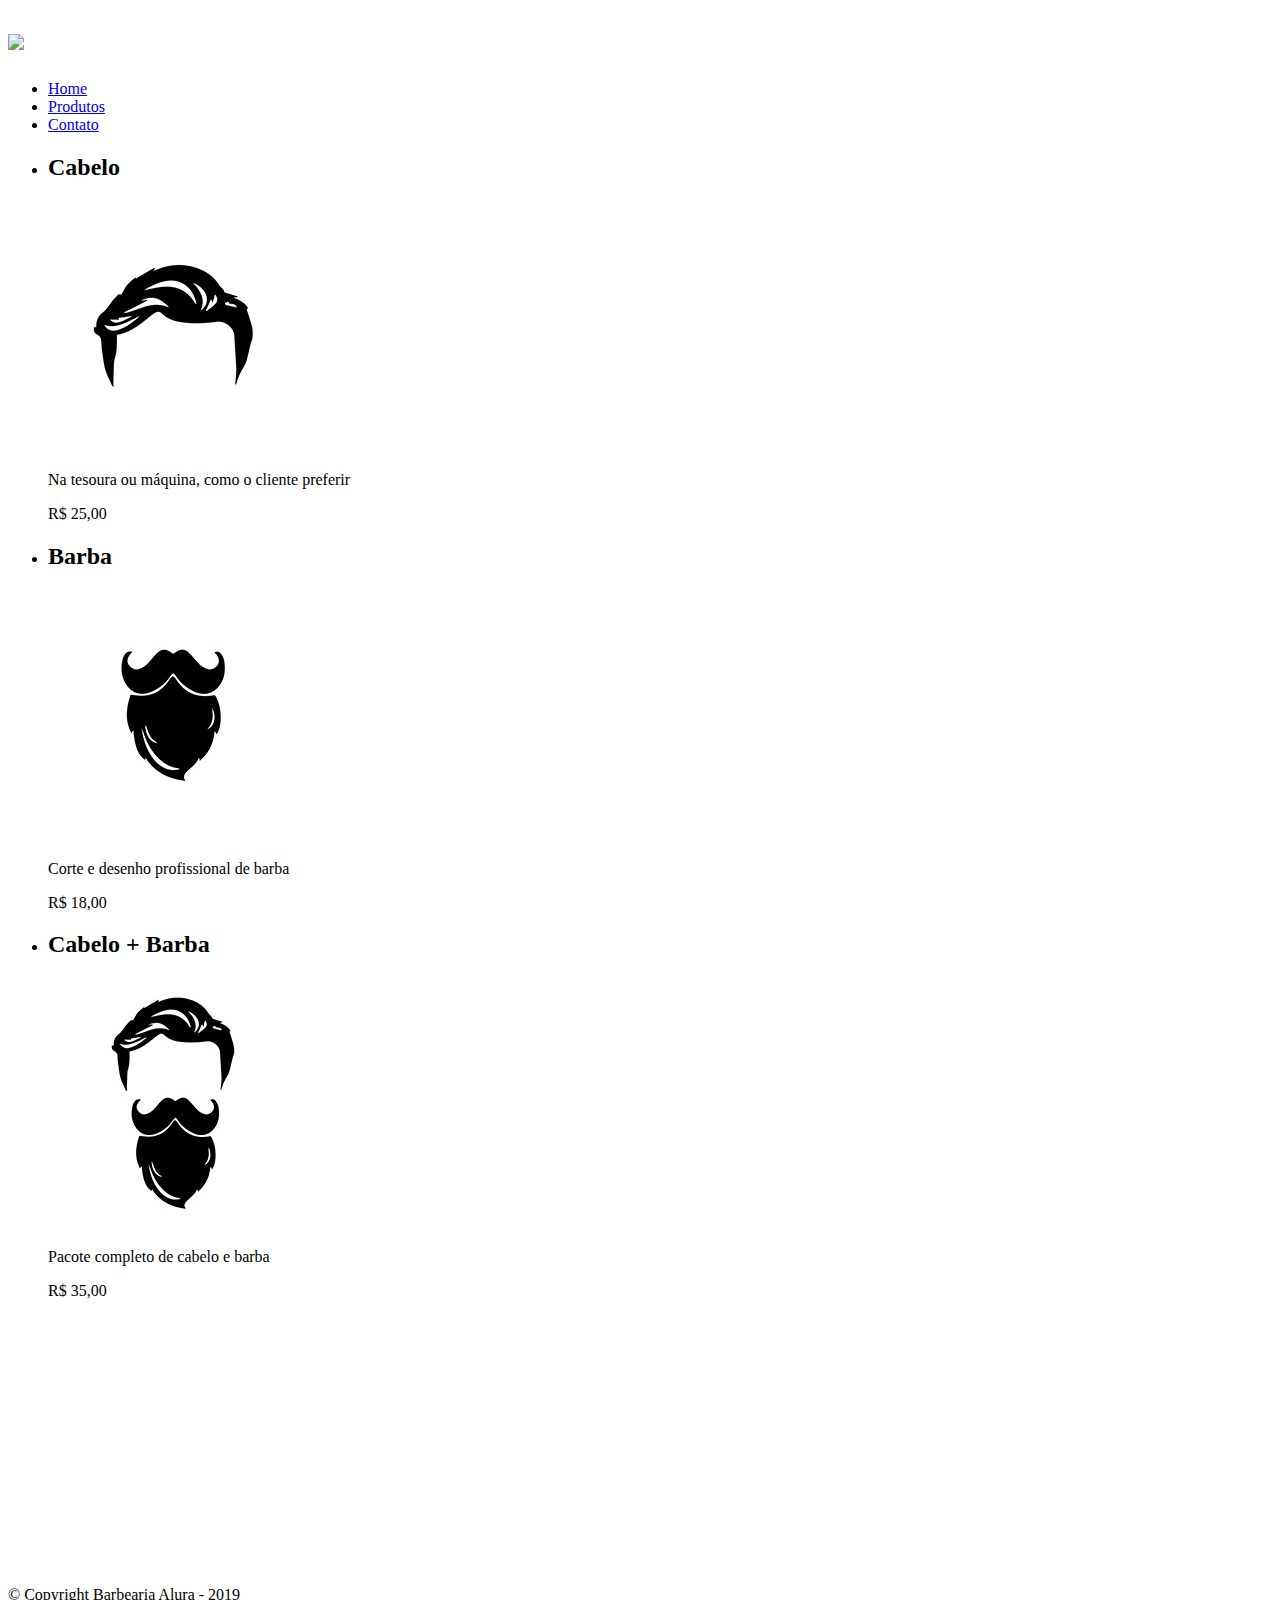
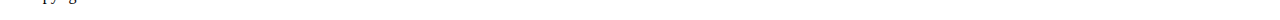
==== produtos.html @ c9d275f0 "Update produtos.html" ====
<!DOCTYPE html>
<html>
	<head>
		<meta charset="UTF-8">
		<title>Produtos - Barbearia Alura</title>

		<link rel="stylesheet" href="reset.css">
		<link rel="stylesheet" href="style.css">
	</head>
	<body>
		<header>
			<div class="caixa">
				<h1><img src="logo.png"></h1>

				<nav>
					<ul>
						<li><a href="index.html">Home</a></li>
						<li><a href="produtos.html">Produtos</a></li>
						<li><a href="contato.html">Contato</a></li>
					</ul>
				</nav>
			</div>
		</header>

		<main>
			<ul class="produtos">
				<li>
					<h2>Cabelo</h2>
					<img src="cabelo.jpg">
					<p class="produto-descricao">Na tesoura ou máquina, como o cliente preferir</p>
					<p class="produto-preco">R$ 25,00</p>
				</li>
				<li>
					<h2>Barba</h2>
					<img src="barba.jpg">
					<p class="produto-descricao">Corte e desenho profissional de barba</p>
					<p class="produto-preco">R$ 18,00</p>
				</li>
				<li>
					<h2>Cabelo + Barba</h2>
					<img src="cabelo+barba.jpg">
					<p class="produto-descricao">Pacote completo de cabelo e barba</p>
					<p class="produto-preco">R$ 35,00</p>
				</li>
			</ul>
		</main>

		<footer>
			<img src="logo-branco.png">
			<p class="copyright">&copy; Copyright Barbearia Alura - 2019</p>
		</footer>
	</body>
</html>
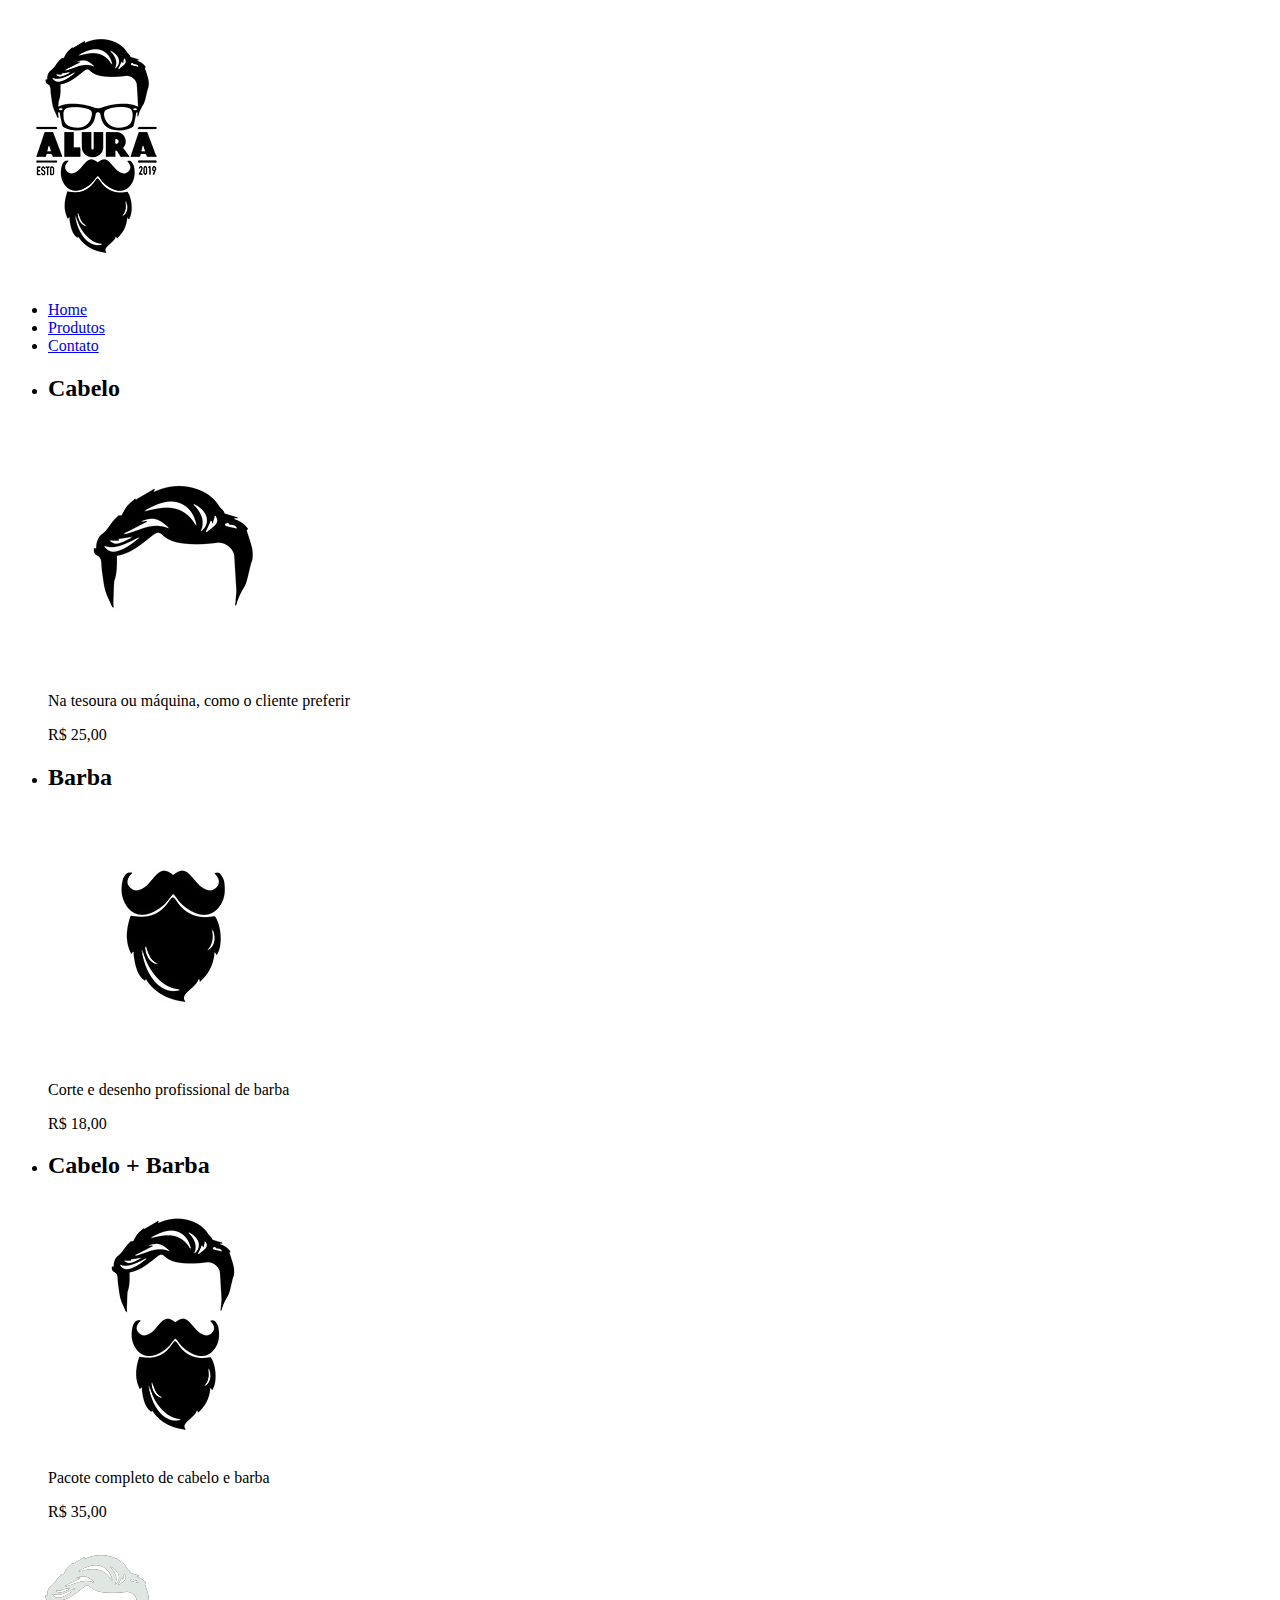
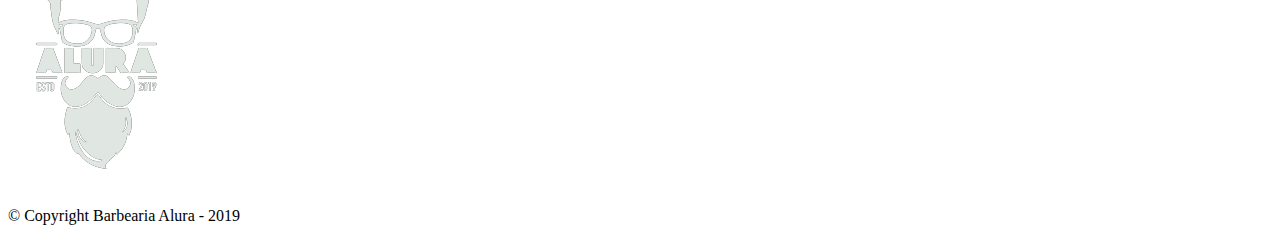
==== commit 01684946: "Update produtos.html" ====
--- a/produtos.html
+++ b/produtos.html
@@ -5,12 +5,12 @@
 		<title>Produtos - Barbearia Alura</title>
 
 		<link rel="stylesheet" href="reset.css">
-		<link rel="stylesheet" href="style.css">
+		<link rel="stylesheet" href="produtos.css">
 	</head>
 	<body>
 		<header>
 			<div class="caixa">
-				<h1><img src="logo.png"></h1>
+				<h1><img src="logotipo.png"></h1>
 
 				<nav>
 					<ul>
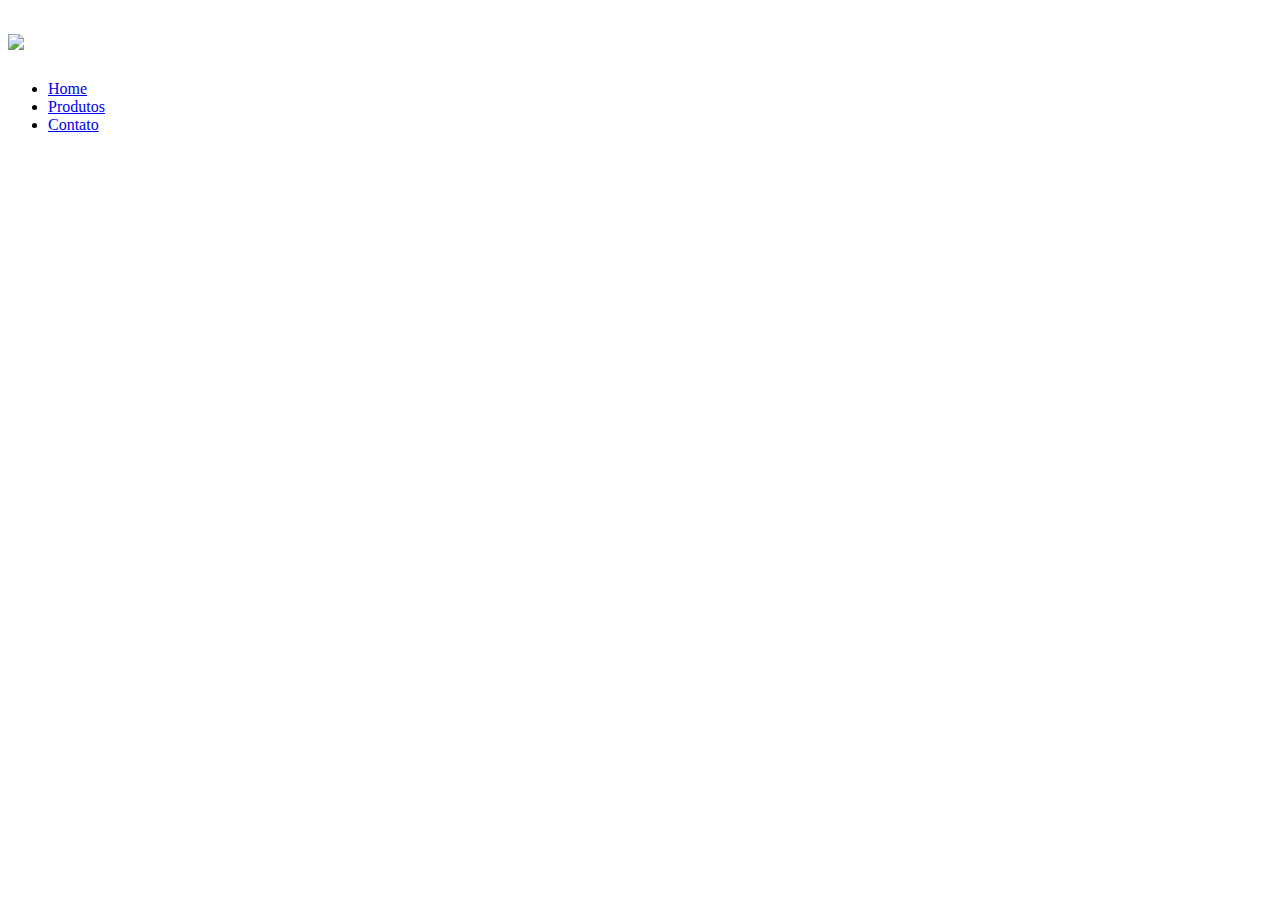
==== commit 9644cfbd: "Update produtos.html" ====
--- a/produtos.html
+++ b/produtos.html
@@ -3,51 +3,17 @@
 	<head>
 		<meta charset="UTF-8">
 		<title>Produtos - Barbearia Alura</title>
-
-		<link rel="stylesheet" href="reset.css">
 		<link rel="stylesheet" href="produtos.css">
-	</head>
-	<body>
-		<header>
-			<div class="caixa">
-				<h1><img src="logotipo.png"></h1>
-
-				<nav>
-					<ul>
-						<li><a href="index.html">Home</a></li>
-						<li><a href="produtos.html">Produtos</a></li>
-						<li><a href="contato.html">Contato</a></li>
-					</ul>
-				</nav>
-			</div>
-		</header>
-
-		<main>
-			<ul class="produtos">
-				<li>
-					<h2>Cabelo</h2>
-					<img src="cabelo.jpg">
-					<p class="produto-descricao">Na tesoura ou máquina, como o cliente preferir</p>
-					<p class="produto-preco">R$ 25,00</p>
-				</li>
-				<li>
-					<h2>Barba</h2>
-					<img src="barba.jpg">
-					<p class="produto-descricao">Corte e desenho profissional de barba</p>
-					<p class="produto-preco">R$ 18,00</p>
-				</li>
-				<li>
-					<h2>Cabelo + Barba</h2>
-					<img src="cabelo+barba.jpg">
-					<p class="produto-descricao">Pacote completo de cabelo e barba</p>
-					<p class="produto-preco">R$ 35,00</p>
-				</li>
-			</ul>
-		</main>
-
-		<footer>
-			<img src="logo-branco.png">
-			<p class="copyright">&copy; Copyright Barbearia Alura - 2019</p>
-		</footer>
-	</body>
+    </head>
+    <body>
+    	<header>
+    		<h1><img src="logo.png"></h1>
+            
+            <ul>
+            	<li><a href="index.html">Home</a></li>
+            	<li><a href="produtos.html">Produtos</a></li>
+            	<li><a href="contato.html">Contato</a></li>
+            <ul>
+        </header>
+    </body>
 </html>
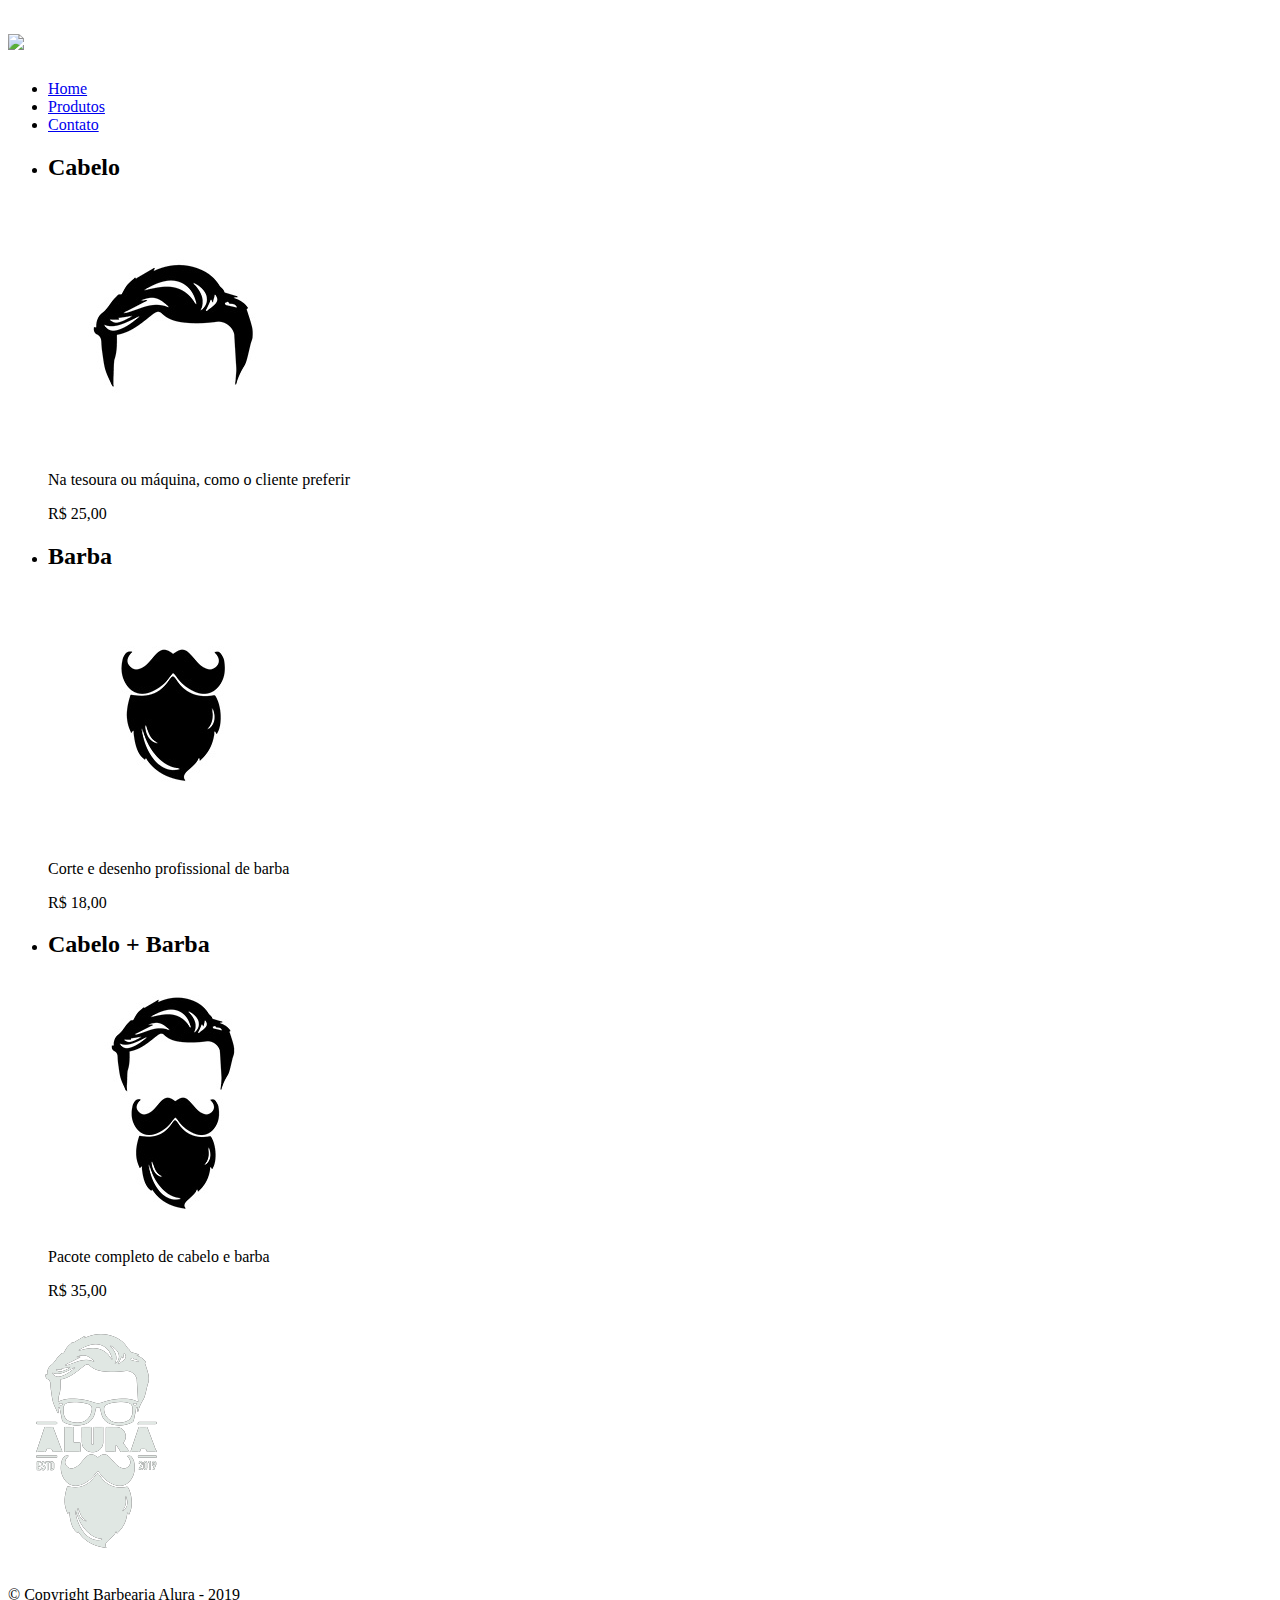
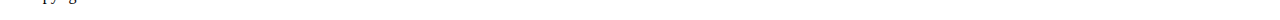
==== commit b3e1be05: "Update produtos.html" ====
--- a/produtos.html
+++ b/produtos.html
@@ -3,17 +3,51 @@
 	<head>
 		<meta charset="UTF-8">
 		<title>Produtos - Barbearia Alura</title>
+
+		<link rel="stylesheet" href="reset.css">
 		<link rel="stylesheet" href="produtos.css">
-    </head>
-    <body>
-    	<header>
-    		<h1><img src="logo.png"></h1>
-            
-            <ul>
-            	<li><a href="index.html">Home</a></li>
-            	<li><a href="produtos.html">Produtos</a></li>
-            	<li><a href="contato.html">Contato</a></li>
-            <ul>
-        </header>
-    </body>
+	</head>
+	<body>
+		<header>
+			<div class="caixa">
+				<h1><img src="logo.png"></h1>
+
+				<nav>
+					<ul>
+						<li><a href="index.html">Home</a></li>
+						<li><a href="produtos.html">Produtos</a></li>
+						<li><a href="contato.html">Contato</a></li>
+					</ul>
+				</nav>
+			</div>
+		</header>
+
+		<main>
+			<ul class="produtos">
+				<li>
+					<h2>Cabelo</h2>
+					<img src="cabelo.jpg">
+					<p class="produto-descricao">Na tesoura ou máquina, como o cliente preferir</p>
+					<p class="produto-preco">R$ 25,00</p>
+				</li>
+				<li>
+					<h2>Barba</h2>
+					<img src="barba.jpg">
+					<p class="produto-descricao">Corte e desenho profissional de barba</p>
+					<p class="produto-preco">R$ 18,00</p>
+				</li>
+				<li>
+					<h2>Cabelo + Barba</h2>
+					<img src="cabelo+barba.jpg">
+					<p class="produto-descricao">Pacote completo de cabelo e barba</p>
+					<p class="produto-preco">R$ 35,00</p>
+				</li>
+			</ul>
+		</main>
+
+		<footer>
+			<img src="logo-branco.png">
+			<p class="copyright">&copy; Copyright Barbearia Alura - 2019</p>
+		</footer>
+	</body>
 </html>
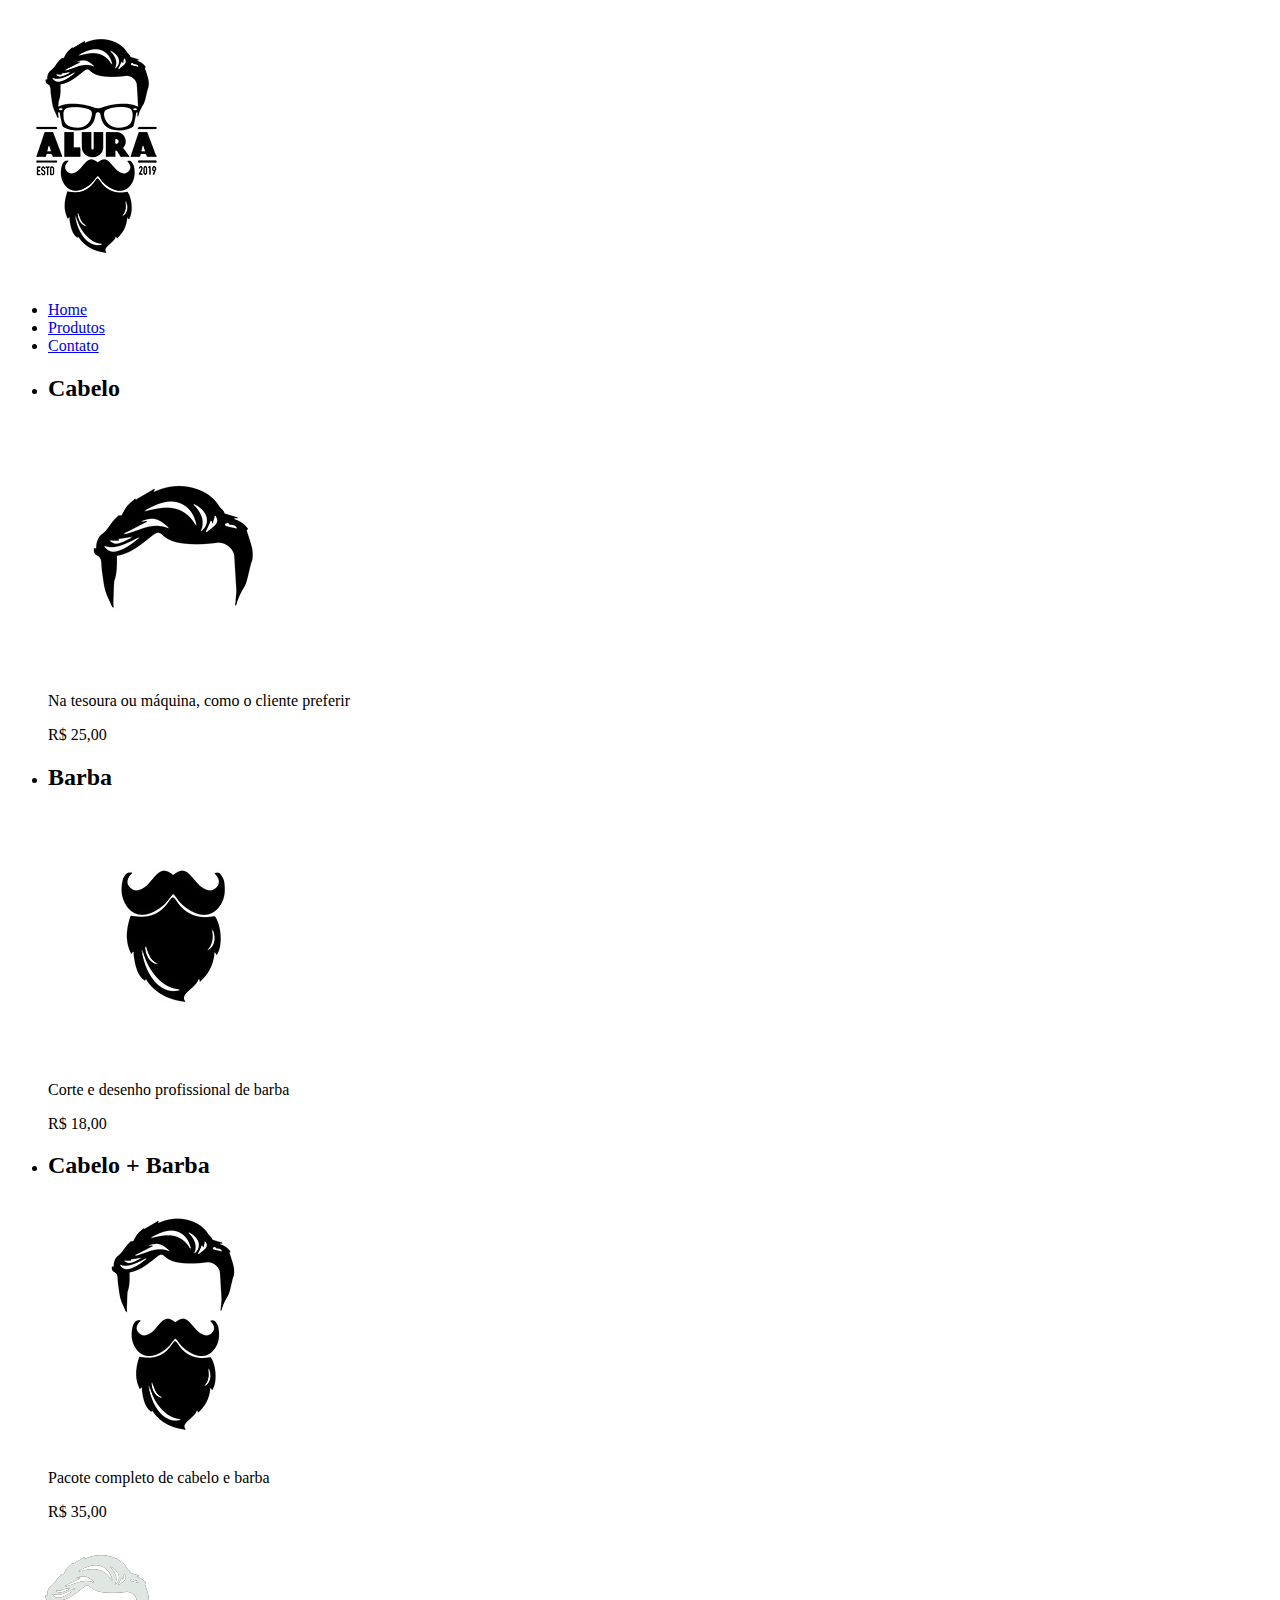
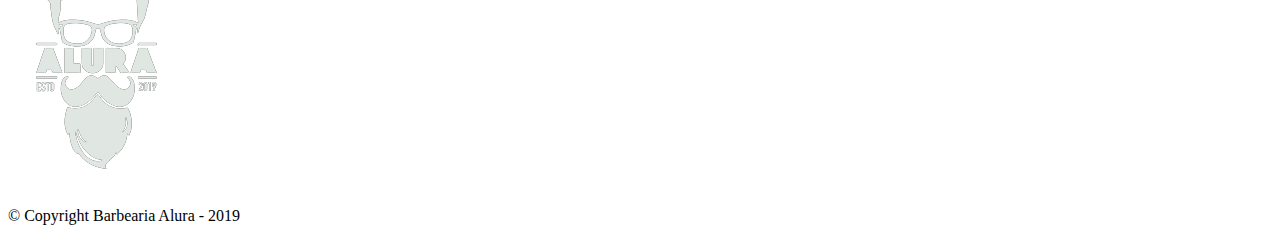
==== commit 2dec436a: "Update produtos.html" ====
--- a/produtos.html
+++ b/produtos.html
@@ -10,7 +10,7 @@
 	<body>
 		<header>
 			<div class="caixa">
-				<h1><img src="logo.png"></h1>
+				<h1><img src="logotipo.png"></h1>
 
 				<nav>
 					<ul>
